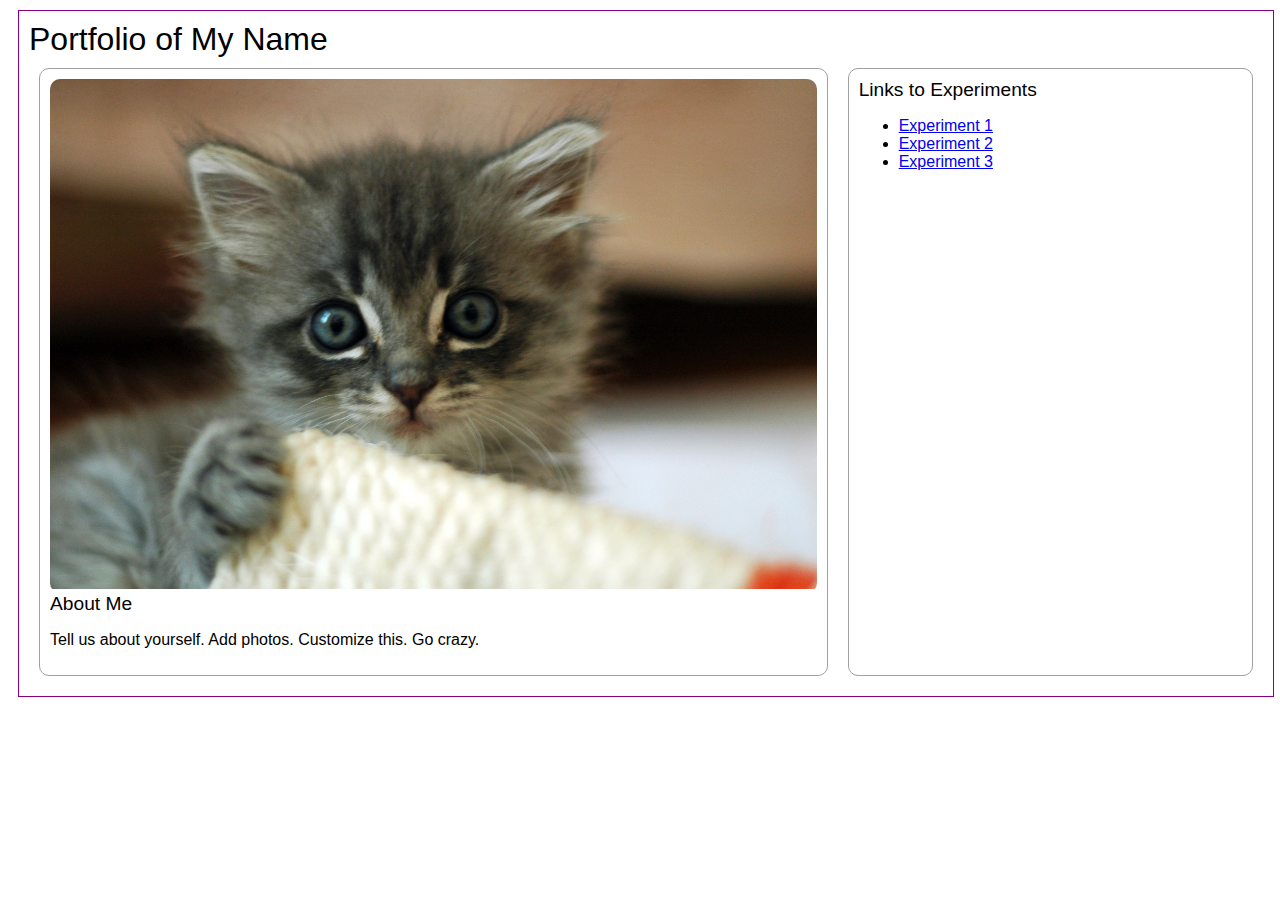
==== index.html @ 8c64569d "Initial commit" ====
<!DOCTYPE html>
<html>
<head>
	<!-- This title is used for tabs and bookmarks -->
	<title>Portfolio of My Name</title>

	<!-- Use UTF character set, a good idea with any webpage -->
  <meta charset="UTF-8" />
	<!-- Set viewport so page remains consistently scaled w narrow devices -->
  <meta name="viewport" content="width=device-width, initial-scale=1.0" />
	<!-- Include a sitewide CSS file for consistent styling across the site -->
	<link rel="stylesheet" type="text/css" href="css/site.css">
	<!-- Experiment-specifc CSS file for any special styling of this particular page -->
	<link rel="stylesheet" type="text/css" href="css/homepage.css">
	<!-- Link to javascript file - DEFER waits until all elements are rendered -->
	<script type="text/javascript" src="./js/experiment.js"></script>
</head>
<body>
	<!-- Style this page by changing the CSS in ../css/site.css or css/experiment.css -->
	<main id="content">
        <h1>Portfolio of My Name</h1>
		<section class="two-column">
			<div class="minor-section">
					<!-- Note that all filenames use lowercase and no spaces -->
                    <div class="image-wrapper">
                        <img class="cat-photo" src="./img/cute-grey-kitten.jpg">
                    </div>
					<h2>About Me</h2>
					<p>Tell us about yourself. Add photos. Customize this. Go crazy.</p>
			</div>
            <div class="minor-section">
                <h2>Links to Experiments</h2>
                <ul>
                    <li><a href="./experiment1/index.html">Experiment 1</a></li>
                    <li><a href="./experiment2/index.html">Experiment 2</a></li>
                    <li><a href="./experiment3/index.html">Experiment 3</a></li>
                </ul>
            </div>

		</section>
		<nav id="links">
			<!-- Put links to experiments here. -->
		</nav>
	</main>
</body>
</html>
---- css/site.css ----
h1, h2 {
  margin: 0;
  padding: 0;
  /* font-size: 1.2em; */
  font-weight: lighter;
}

#content {
  width: calc(100% - 30px);
  margin: 10px;080;
  padding: 10px;
  border: solid 1px #808;
  font-family: sans-serif;
}

.minor-section {
  margin: 10px;
  padding: 10px;
  border: solid 1px #A0A0A0;
  border-radius: 10px;
}

.minor-section h2 {
  font-size: 1.2em;
}

/* Set the image to be responsive */
.image-wrapper img {
  max-width: 100%;
  height: auto;
}

/* Set the canvas element to be the full size of the container */
canvas {
  width: 100%;
  height: 100%;
}

.fullscreen-box {
  display: flex;
  justify-content: flex-end; /* Aligns the button to the right */
  margin-top: 0.25em;
}

.fullscreen-box button {
  font-size: 0.6em;
}

body.is-fullscreen #canvas-container {
  position: fixed; /* Use 'fixed' instead of 'absolute' to ensure it covers the entire screen */
  top: 0;
  left: 0; /* Add 'left: 0' to align it properly to the top-left corner */
  width: 100vw !important;
  height: 100vh !important;
  margin: 0; /* Remove any default margins */
  z-index: 1000; /* Ensure it's above other content */
}
---- css/homepage.css ----
.image-wrapper {
  width: 100%x;
  padding: 0;
  border-radius: 10px;
  overflow: hidden;
}

.two-column {
  display: flex;
  flex-direction: row;
}

.two-column>*:nth-child(1) {
  flex: 2;
}

.two-column>*:nth-child(2) {
  flex: 1;
}
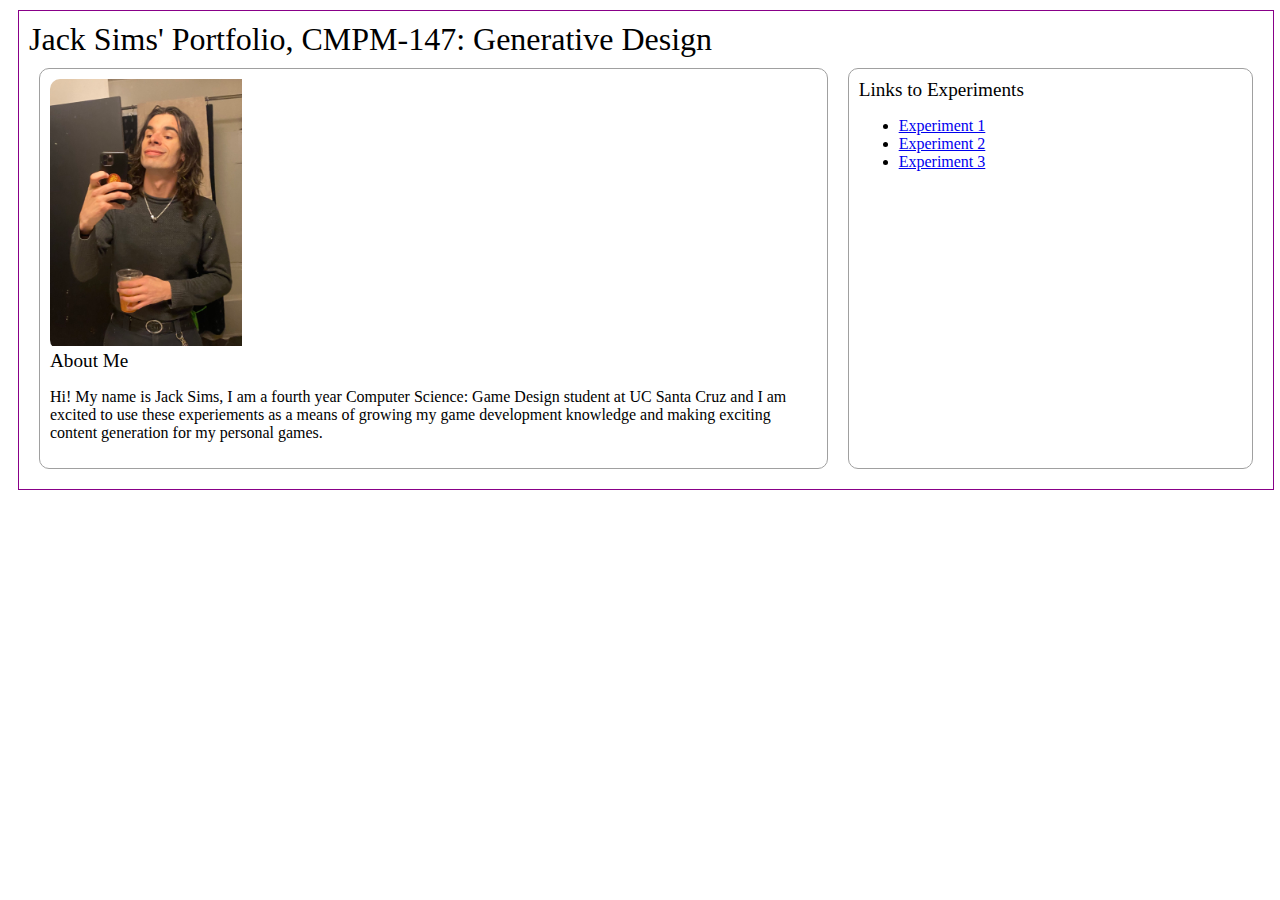
==== commit 73e96407: "First commit, setting up customization!" ====
--- a/index.html
+++ b/index.html
@@ -2,7 +2,7 @@
 <html>
 <head>
 	<!-- This title is used for tabs and bookmarks -->
-	<title>Portfolio of My Name</title>
+	<title>Jack Sims' Portfolio, CMPM-147: Generative Design</title>
 
 	<!-- Use UTF character set, a good idea with any webpage -->
   <meta charset="UTF-8" />
@@ -18,15 +18,15 @@
 <body>
 	<!-- Style this page by changing the CSS in ../css/site.css or css/experiment.css -->
 	<main id="content">
-        <h1>Portfolio of My Name</h1>
+        <h1>Jack Sims' Portfolio, CMPM-147: Generative Design</h1>
 		<section class="two-column">
 			<div class="minor-section">
 					<!-- Note that all filenames use lowercase and no spaces -->
                     <div class="image-wrapper">
-                        <img class="cat-photo" src="./img/cute-grey-kitten.jpg">
+                        <img class="selfie" src="./img/selfie.jpg">
                     </div>
 					<h2>About Me</h2>
-					<p>Tell us about yourself. Add photos. Customize this. Go crazy.</p>
+					<p>Hi! My name is Jack Sims, I am a fourth year Computer Science: Game Design student at UC Santa Cruz and I am excited to use these experiements as a means of growing my game development knowledge and making exciting content generation for my personal games.</p>
 			</div>
             <div class="minor-section">
                 <h2>Links to Experiments</h2>
--- a/css/site.css
+++ b/css/site.css
@@ -2,6 +2,7 @@
   margin: 0;
   padding: 0;
   /* font-size: 1.2em; */
+  font-family: consolas;
   font-weight: lighter;
 }
 
@@ -10,7 +11,7 @@
   margin: 10px;080;
   padding: 10px;
   border: solid 1px #808;
-  font-family: sans-serif;
+  font-family: consolas;
 }
 
 .minor-section {
@@ -26,7 +27,7 @@
 
 /* Set the image to be responsive */
 .image-wrapper img {
-  max-width: 100%;
+  max-width: 25%;
   height: auto;
 }
 
--- a/css/homepage.css
+++ b/css/homepage.css
@@ -1,6 +1,6 @@
 
 .image-wrapper {
-  width: 100%x;
+  width: 25%x;
   padding: 0;
   border-radius: 10px;
   overflow: hidden;
